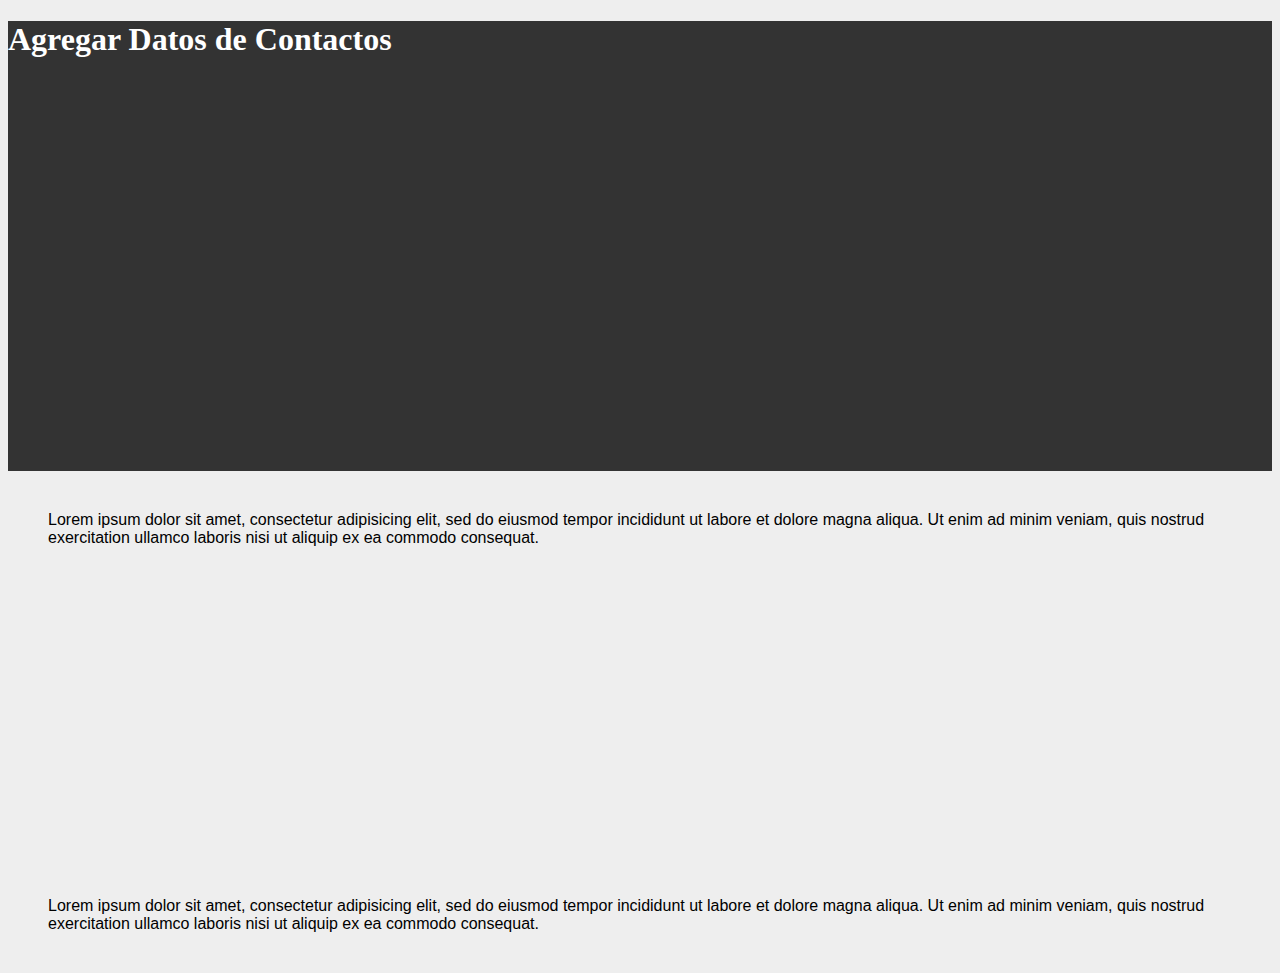
==== htmls/fase1.html @ 1e24301e "Merge branch 'master' of https://github.com/MobileAppsADM/oct-2017" ====
<!DOCTYPE html>

<html>
  <head>
    <meta charset="utf-8">
    <title>Fase 1</title>
    <style media="screen">
      body{
        background-color: #eee;
      }
      .content-img{
        height:30vh;
        width: 100%;
        background: url(https://images.pexels.com/photos/161172/cycling-bike-trail-sport-161172.jpeg?w=940&h=650&auto=compress&cs=tinysrgb);
        background-size: cover;
        background-position: center;
      }
      .content > p{
        font-family: sans-serif;
        margin: 40px 40px;
      }
      .titulo {
        background-color: #333;
        color: white;
        height: 50vh;
      }
    </style>
  </head>
  <body>
    <h1 class="titulo">Agregar Datos de Contactos</h1>
    <div class="content">
      <p>Lorem ipsum dolor sit amet, consectetur adipisicing elit, sed do eiusmod tempor incididunt ut labore et dolore magna aliqua. Ut enim ad minim veniam, quis nostrud exercitation ullamco laboris nisi ut aliquip ex ea commodo consequat.</p>
      <div class="content-img"></div>
      <p>Lorem ipsum dolor sit amet, consectetur adipisicing elit, sed do eiusmod tempor incididunt ut labore et dolore magna aliqua. Ut enim ad minim veniam, quis nostrud exercitation ullamco laboris nisi ut aliquip ex ea commodo consequat.</p>
    </div>
  </body>
</html>
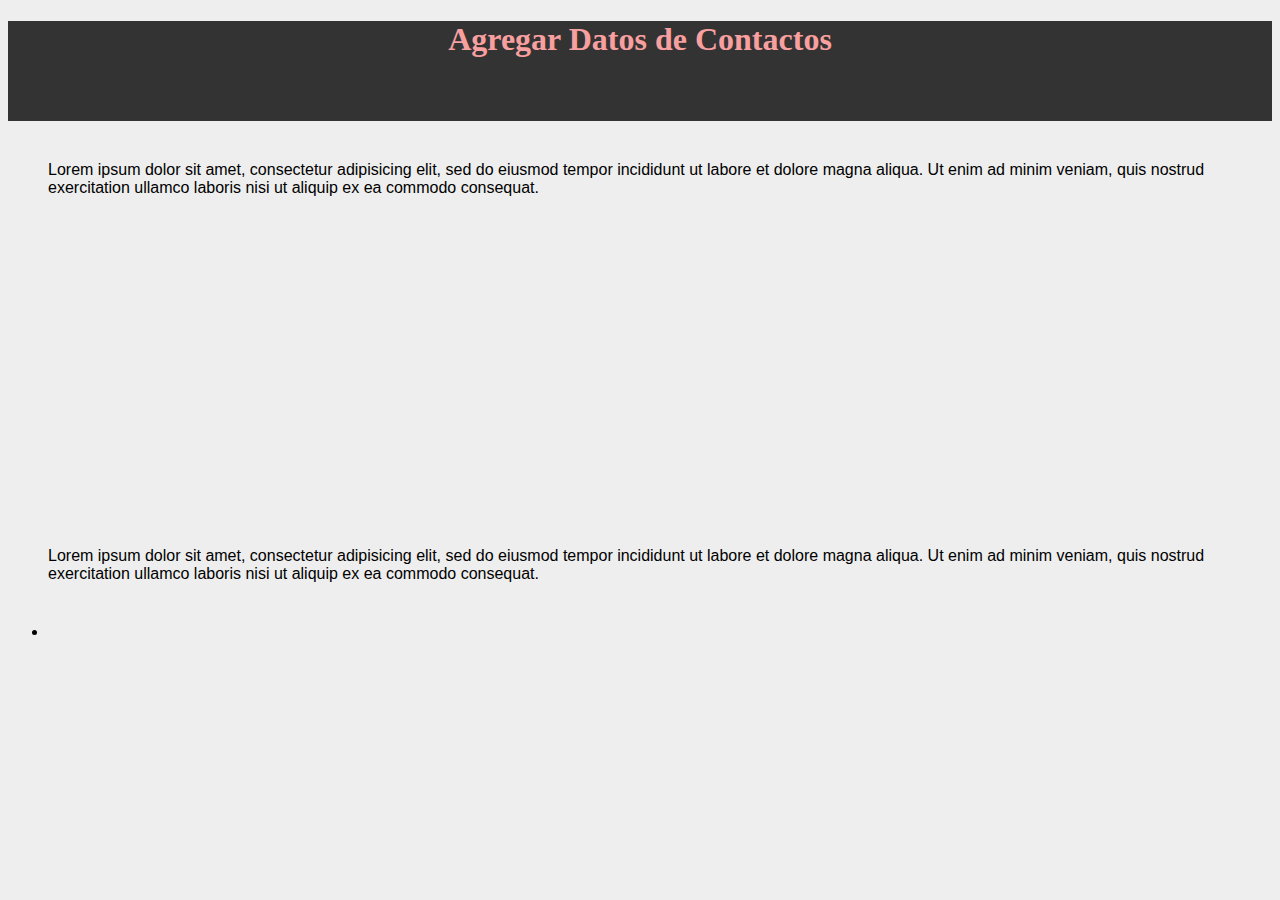
==== commit 871f3f81: "Corregido la altura del Header" ====
--- a/htmls/fase1.html
+++ b/htmls/fase1.html
@@ -21,8 +21,9 @@
       }
       .titulo {
         background-color: #333;
-        color: white;
-        height: 50vh;
+        color: rgb(248, 159, 159);
+        height: 100px;
+        text-align: center;
       }
     </style>
   </head>
@@ -33,5 +34,10 @@
       <div class="content-img"></div>
       <p>Lorem ipsum dolor sit amet, consectetur adipisicing elit, sed do eiusmod tempor incididunt ut labore et dolore magna aliqua. Ut enim ad minim veniam, quis nostrud exercitation ullamco laboris nisi ut aliquip ex ea commodo consequat.</p>
     </div>
+    <div class="contacto">
+      <Ul>
+        <li></li>
+      </Ul>
+    </div>
   </body>
 </html>
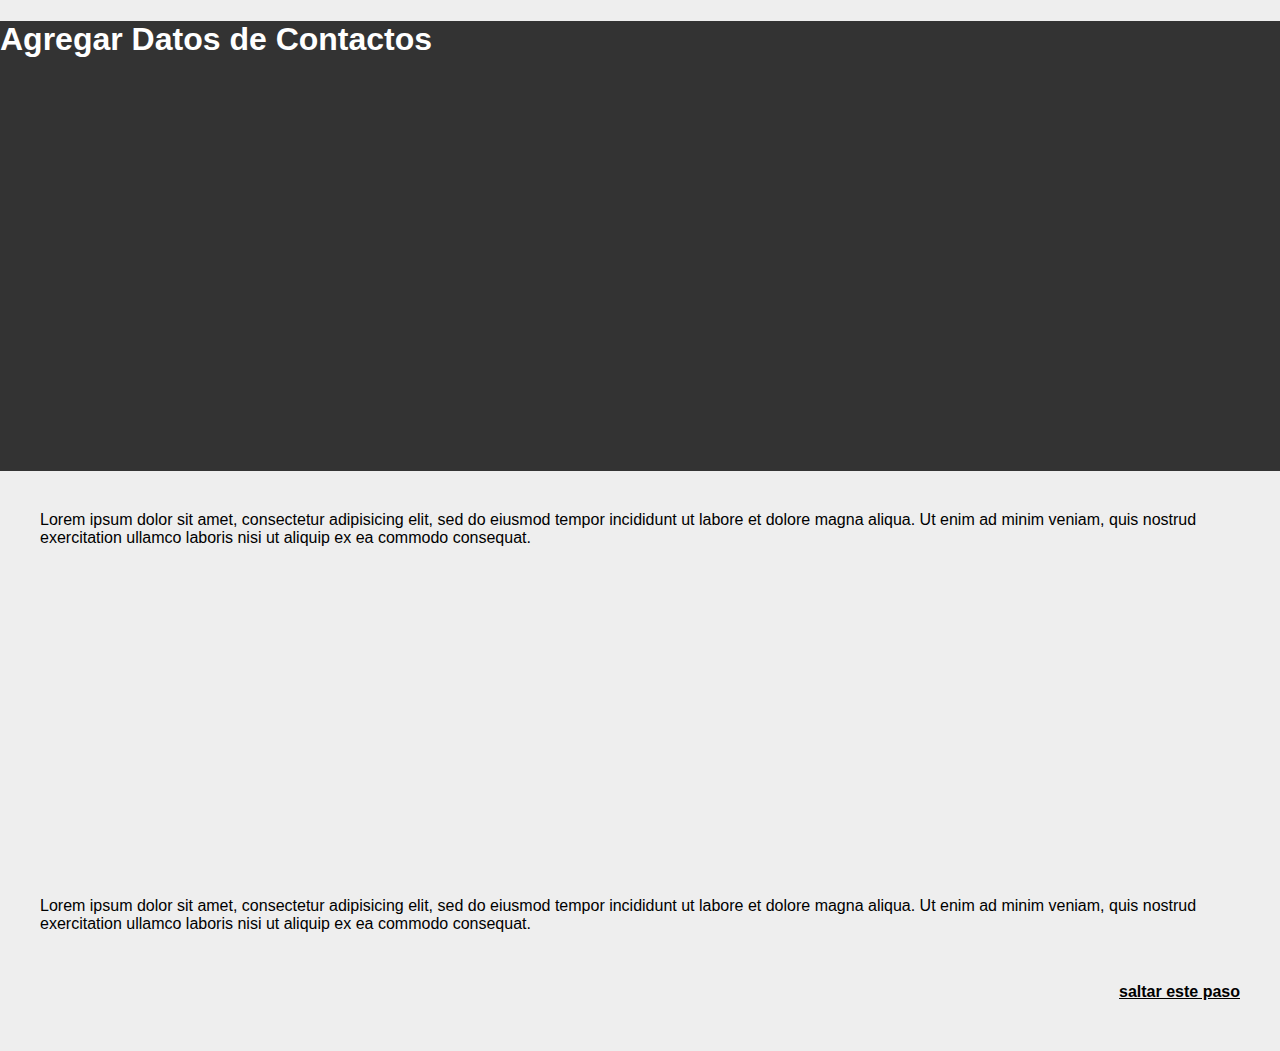
==== commit 7ef058d8: "boton saltar" ====
--- a/htmls/fase1.html
+++ b/htmls/fase1.html
@@ -7,6 +7,9 @@
     <style media="screen">
       body{
         background-color: #eee;
+        margin: 0;
+        padding: 0;
+        font-family: sans-serif;
       }
       .content-img{
         height:30vh;
@@ -16,14 +19,19 @@
         background-position: center;
       }
       .content > p{
-        font-family: sans-serif;
         margin: 40px 40px;
       }
       .titulo {
         background-color: #333;
-        color: rgb(248, 159, 159);
-        height: 100px;
-        text-align: center;
+        color: white;
+        height: 50vh;
+      }
+      .saltar{
+        font-weight: bold;
+        color: #000;
+        display: block;
+        text-align: right;
+        margin: 50px 40px;
       }
     </style>
   </head>
@@ -34,10 +42,6 @@
       <div class="content-img"></div>
       <p>Lorem ipsum dolor sit amet, consectetur adipisicing elit, sed do eiusmod tempor incididunt ut labore et dolore magna aliqua. Ut enim ad minim veniam, quis nostrud exercitation ullamco laboris nisi ut aliquip ex ea commodo consequat.</p>
     </div>
-    <div class="contacto">
-      <Ul>
-        <li></li>
-      </Ul>
-    </div>
+    <a class="saltar" href="#">saltar este paso</a>
   </body>
 </html>
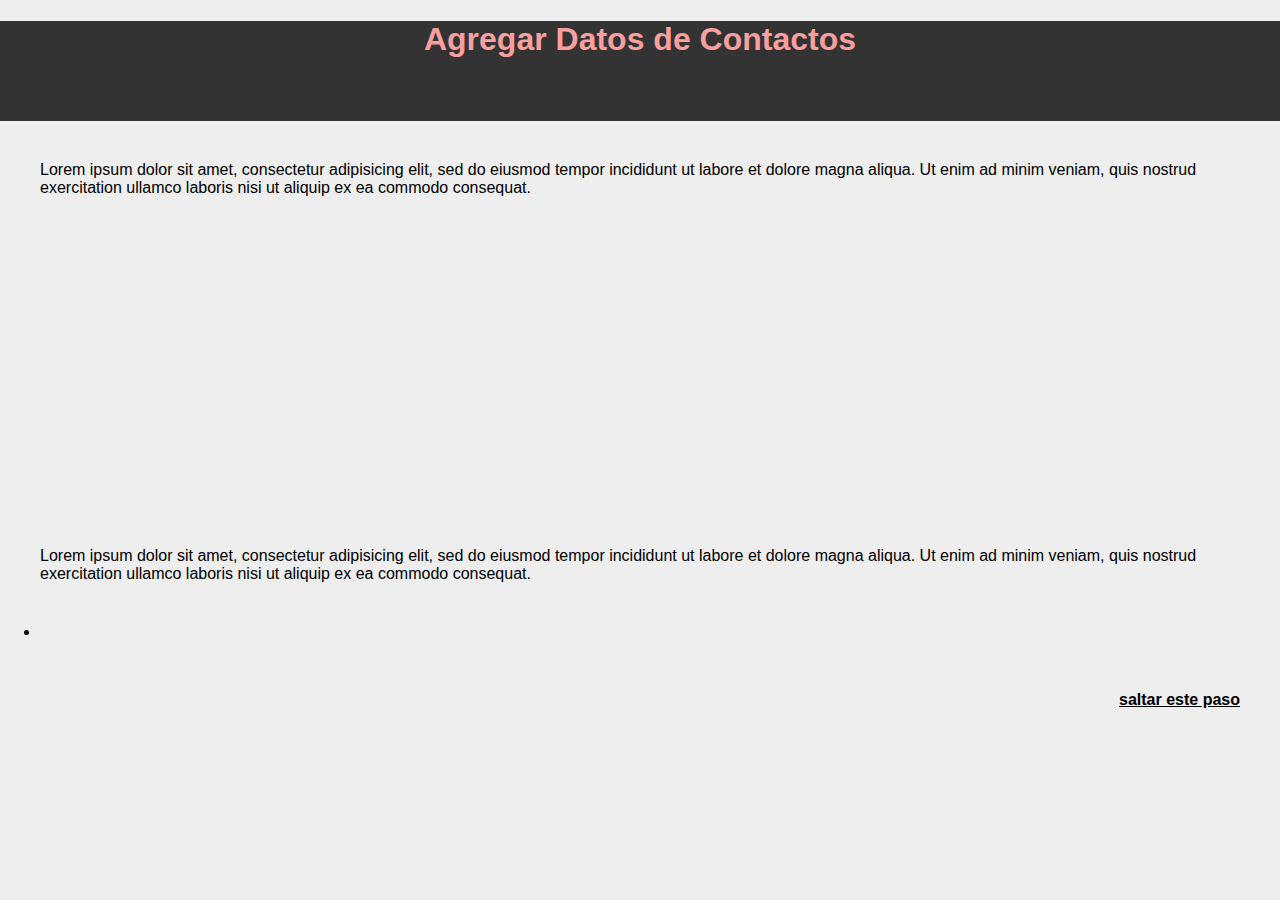
==== commit 870233cd: "boton saltar" ====
--- a/htmls/fase1.html
+++ b/htmls/fase1.html
@@ -23,8 +23,9 @@
       }
       .titulo {
         background-color: #333;
-        color: white;
-        height: 50vh;
+        color: rgb(248, 159, 159);
+        height: 100px;
+        text-align: center;
       }
       .saltar{
         font-weight: bold;
@@ -42,6 +43,11 @@
       <div class="content-img"></div>
       <p>Lorem ipsum dolor sit amet, consectetur adipisicing elit, sed do eiusmod tempor incididunt ut labore et dolore magna aliqua. Ut enim ad minim veniam, quis nostrud exercitation ullamco laboris nisi ut aliquip ex ea commodo consequat.</p>
     </div>
+    <div class="contacto">
+      <Ul>
+        <li></li>
+      </Ul>
+    </div>
     <a class="saltar" href="#">saltar este paso</a>
   </body>
 </html>
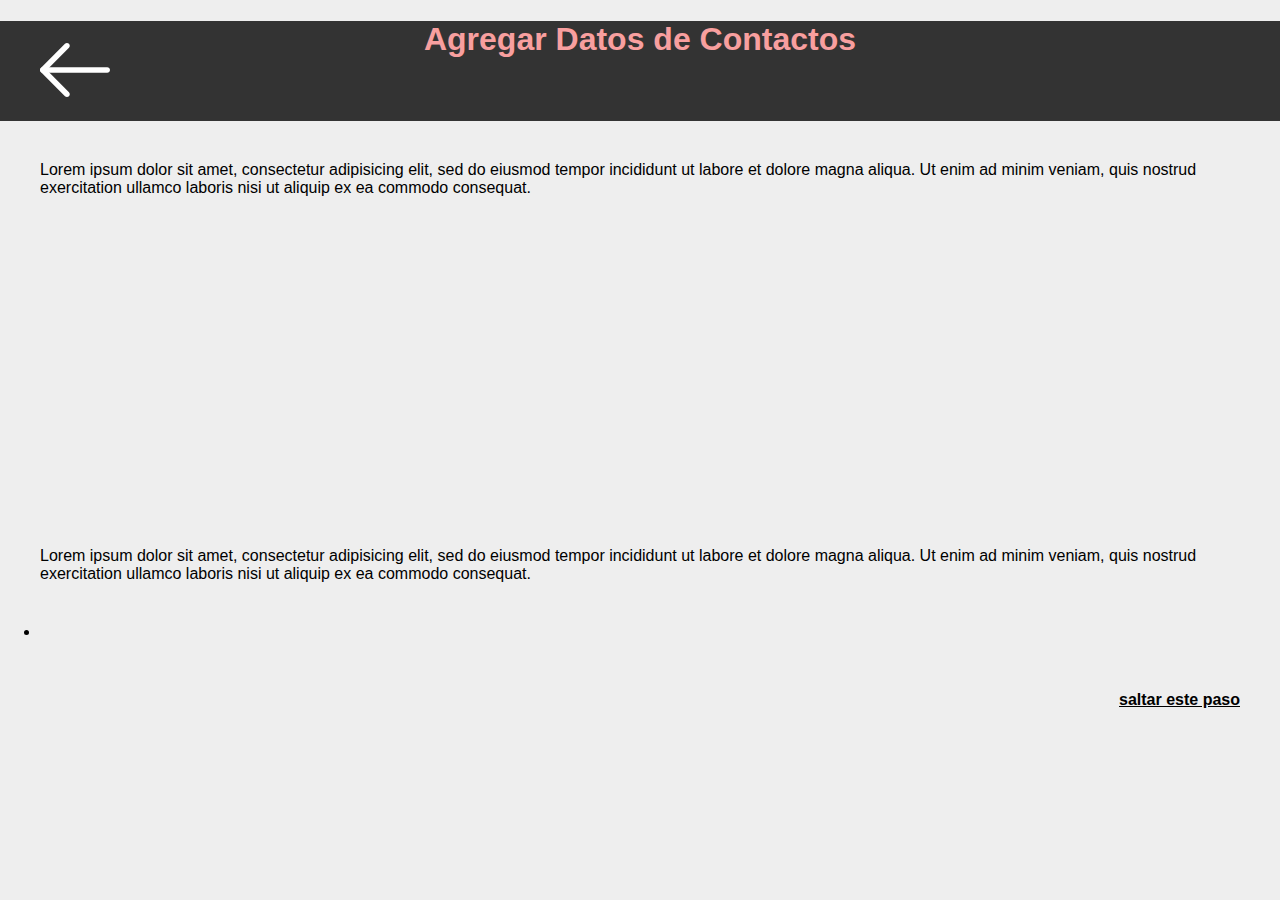
==== commit 87369e3a: "boton back y saltar paso" ====
--- a/htmls/fase1.html
+++ b/htmls/fase1.html
@@ -34,9 +34,15 @@
         text-align: right;
         margin: 50px 40px;
       }
+      #back{
+        position: absolute;
+        left: 40px;
+        top: 35px
+      }
     </style>
   </head>
   <body>
+    <a href="#"><img id="back" src="back.svg" width="70px" alt=""></a>
     <h1 class="titulo">Agregar Datos de Contactos</h1>
     <div class="content">
       <p>Lorem ipsum dolor sit amet, consectetur adipisicing elit, sed do eiusmod tempor incididunt ut labore et dolore magna aliqua. Ut enim ad minim veniam, quis nostrud exercitation ullamco laboris nisi ut aliquip ex ea commodo consequat.</p>
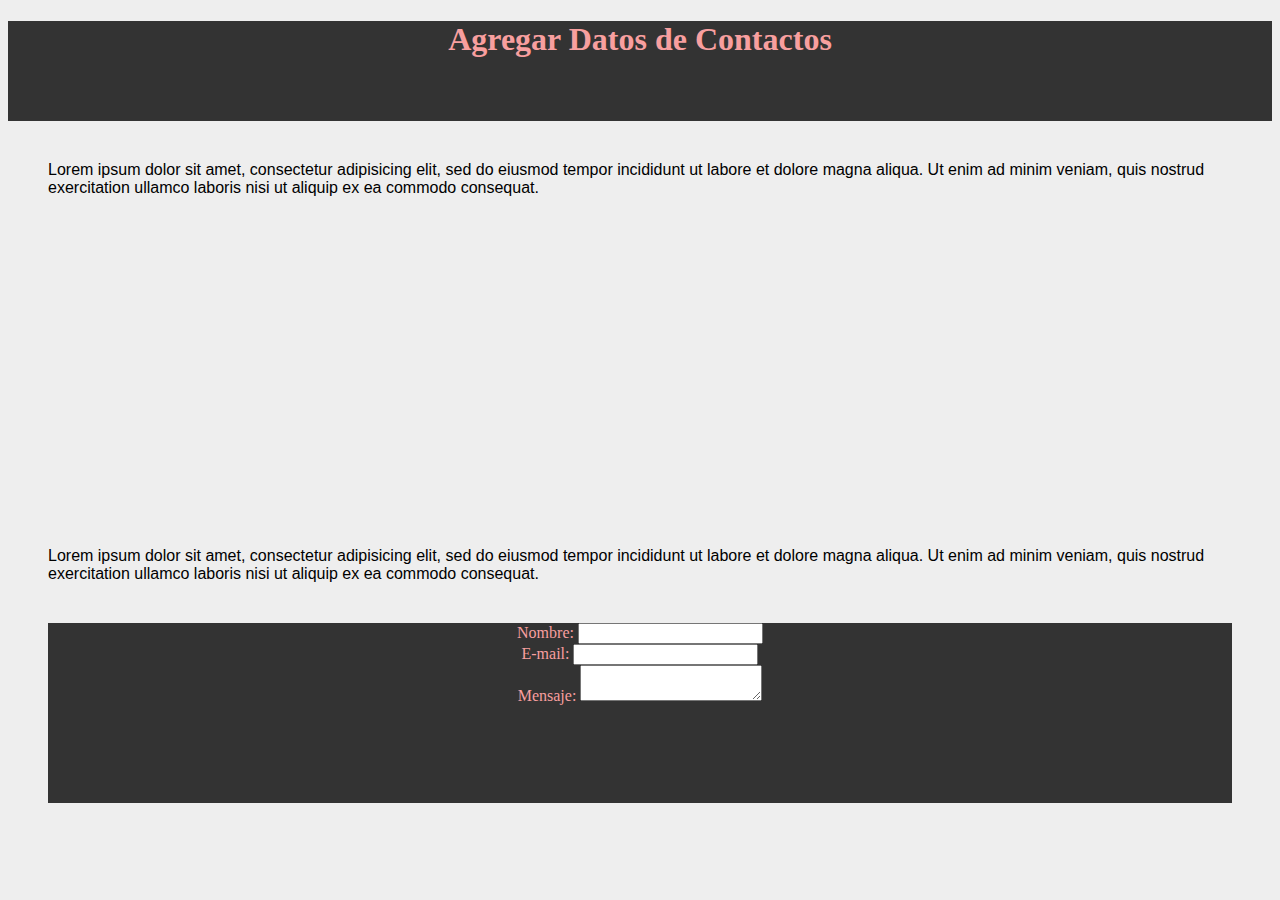
==== commit 21b5867d: "Realizado formulario de Contacto" ====
--- a/htmls/fase1.html
+++ b/htmls/fase1.html
@@ -7,9 +7,6 @@
     <style media="screen">
       body{
         background-color: #eee;
-        margin: 0;
-        padding: 0;
-        font-family: sans-serif;
       }
       .content-img{
         height:30vh;
@@ -19,6 +16,7 @@
         background-position: center;
       }
       .content > p{
+        font-family: sans-serif;
         margin: 40px 40px;
       }
       .titulo {
@@ -27,22 +25,16 @@
         height: 100px;
         text-align: center;
       }
-      .saltar{
-        font-weight: bold;
-        color: #000;
-        display: block;
-        text-align: right;
-        margin: 50px 40px;
-      }
-      #back{
-        position: absolute;
-        left: 40px;
-        top: 35px
+      .contacto {
+        height: 20vh;
+        margin: 40px 40px;
+        text-align: center;
+        background-color: #333;
+        color: rgb(248, 159, 159);
       }
     </style>
   </head>
   <body>
-    <a href="#"><img id="back" src="back.svg" width="70px" alt=""></a>
     <h1 class="titulo">Agregar Datos de Contactos</h1>
     <div class="content">
       <p>Lorem ipsum dolor sit amet, consectetur adipisicing elit, sed do eiusmod tempor incididunt ut labore et dolore magna aliqua. Ut enim ad minim veniam, quis nostrud exercitation ullamco laboris nisi ut aliquip ex ea commodo consequat.</p>
@@ -50,10 +42,20 @@
       <p>Lorem ipsum dolor sit amet, consectetur adipisicing elit, sed do eiusmod tempor incididunt ut labore et dolore magna aliqua. Ut enim ad minim veniam, quis nostrud exercitation ullamco laboris nisi ut aliquip ex ea commodo consequat.</p>
     </div>
     <div class="contacto">
-      <Ul>
-        <li></li>
-      </Ul>
+        <form action="Formulario" method="post">
+          <div>
+              <label for="name">Nombre:</label>
+              <input type="text" id="nombre" />
+          </div>
+          <div>
+              <label for="mail">E-mail:</label>
+              <input type="email" id="mail" />
+          </div>
+          <div>
+              <label for="msg">Mensaje:</label>
+              <textarea id="msg"></textarea>
+          </div>
+      </form>
     </div>
-    <a class="saltar" href="#">saltar este paso</a>
   </body>
 </html>
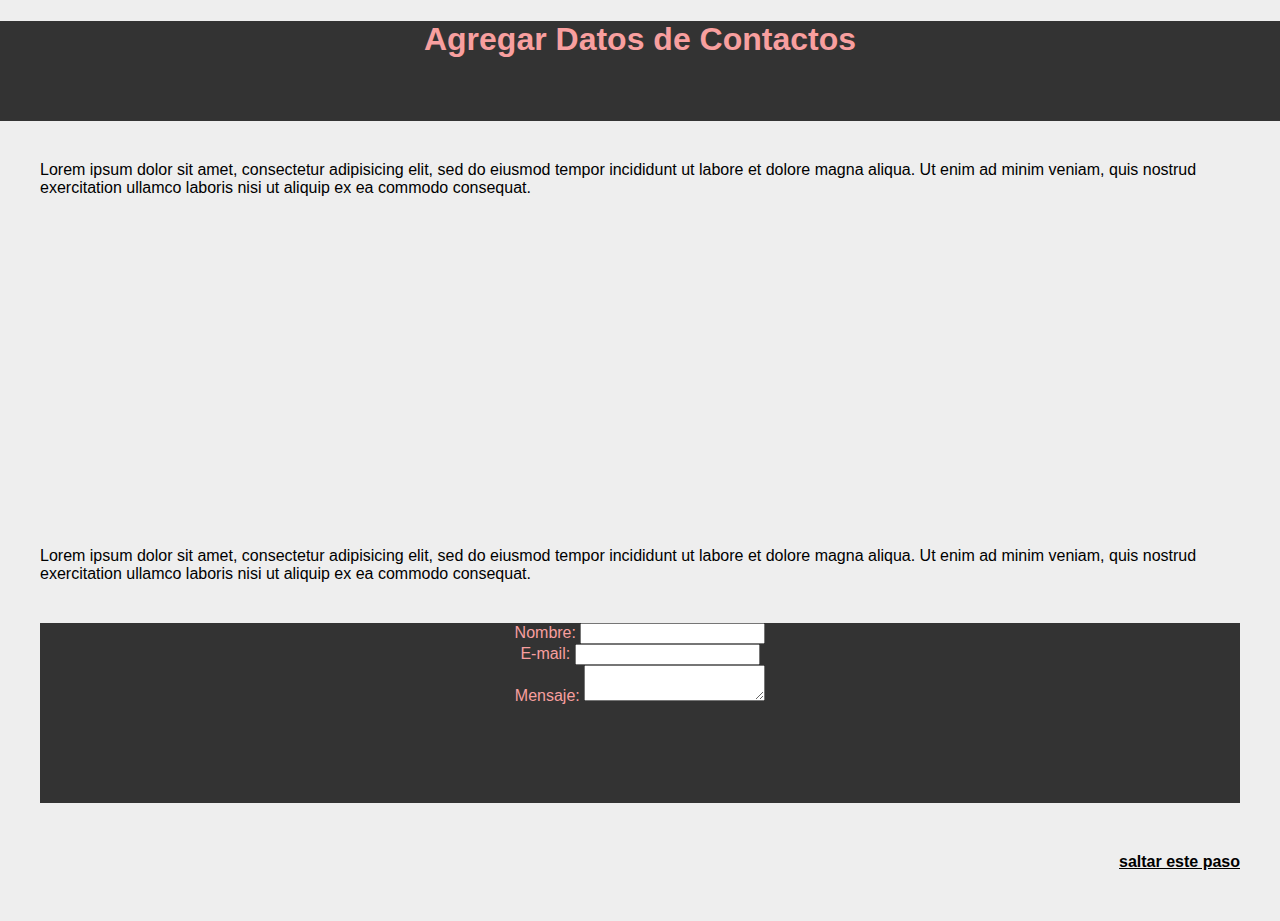
==== commit f06e5f85: "Merge archivos con formulario de contacto" ====
--- a/htmls/fase1.html
+++ b/htmls/fase1.html
@@ -7,6 +7,9 @@
     <style media="screen">
       body{
         background-color: #eee;
+        margin: 0;
+        padding: 0;
+        font-family: sans-serif;
       }
       .content-img{
         height:30vh;
@@ -16,7 +19,6 @@
         background-position: center;
       }
       .content > p{
-        font-family: sans-serif;
         margin: 40px 40px;
       }
       .titulo {
@@ -25,6 +27,7 @@
         height: 100px;
         text-align: center;
       }
+
       .contacto {
         height: 20vh;
         margin: 40px 40px;
@@ -32,6 +35,15 @@
         background-color: #333;
         color: rgb(248, 159, 159);
       }
+
+      .saltar {
+        font-weight: bold;
+        color: #000;
+        display: block;
+        text-align: right;
+        margin: 50px 40px;
+      }
+      
     </style>
   </head>
   <body>
@@ -57,5 +69,6 @@
           </div>
       </form>
     </div>
+    <a class="saltar" href="#">saltar este paso</a>
   </body>
 </html>
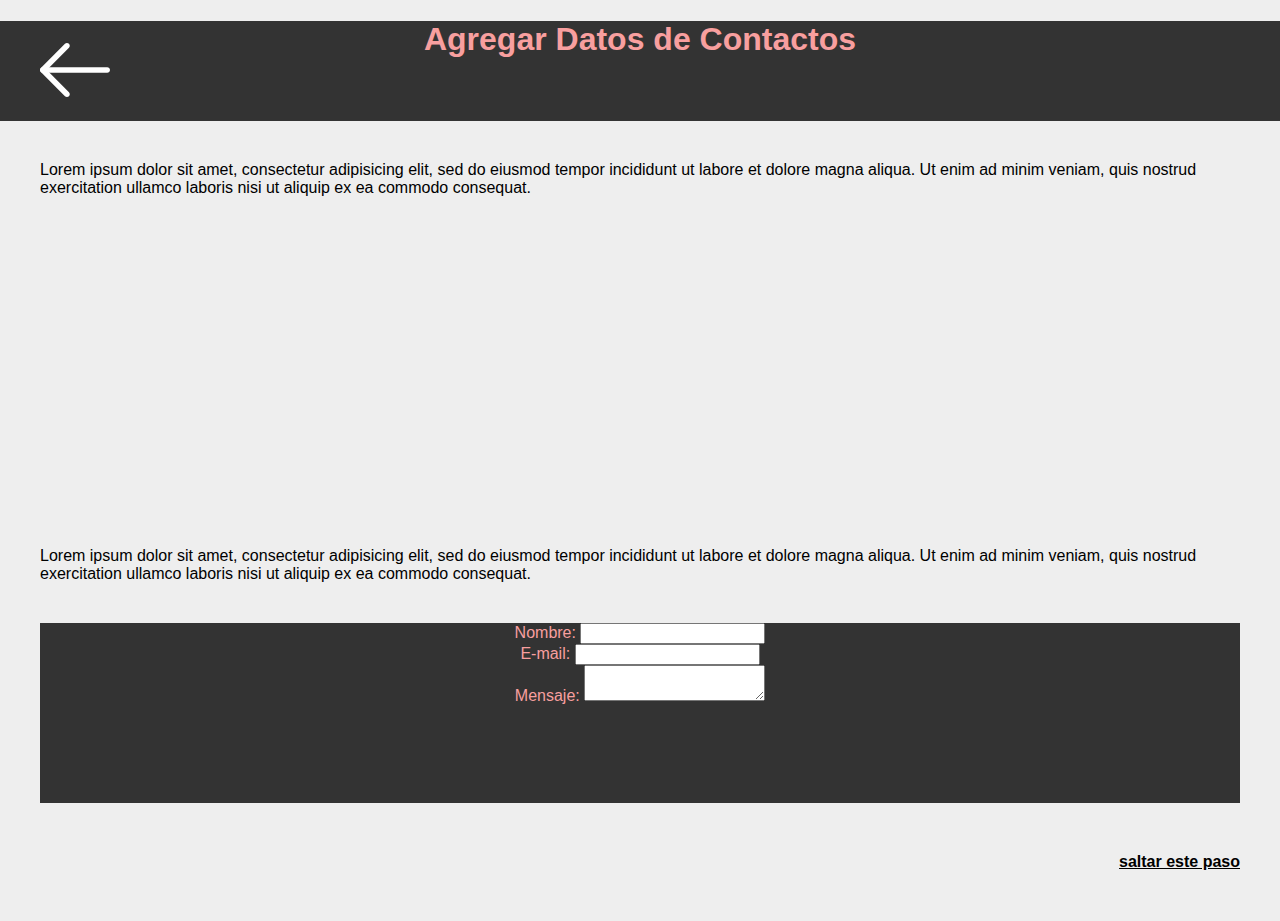
==== commit cbad87f4: "Merge modificaciones Ulises y formulario de contacto" ====
--- a/htmls/fase1.html
+++ b/htmls/fase1.html
@@ -43,10 +43,17 @@
         text-align: right;
         margin: 50px 40px;
       }
+
+      #back{
+        position: absolute;
+        left: 40px;
+        top: 35px
+      }
       
     </style>
   </head>
   <body>
+    <a href="#"><img id="back" src="back.svg" width="70px" alt=""></a>
     <h1 class="titulo">Agregar Datos de Contactos</h1>
     <div class="content">
       <p>Lorem ipsum dolor sit amet, consectetur adipisicing elit, sed do eiusmod tempor incididunt ut labore et dolore magna aliqua. Ut enim ad minim veniam, quis nostrud exercitation ullamco laboris nisi ut aliquip ex ea commodo consequat.</p>
